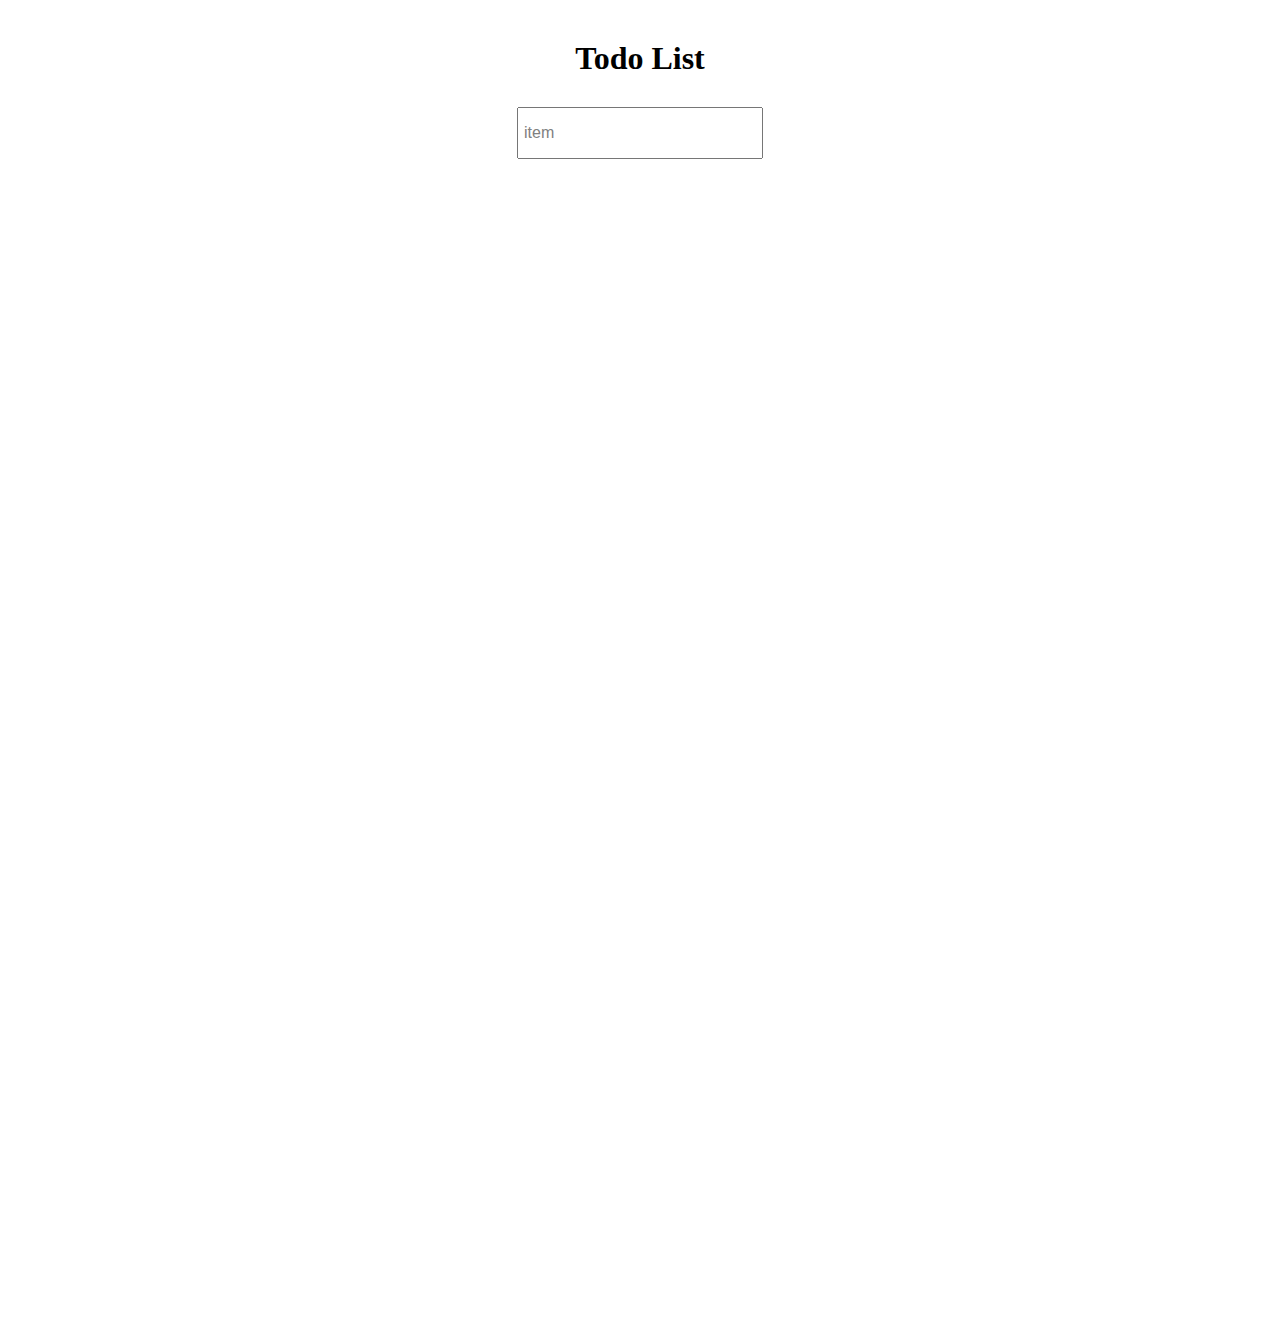
==== To-Do-List/index.html @ c2234b72 "Implement todo list" ====
<!DOCTYPE html>
<html lang="en">
<head>
    <meta charset="UTF-8">
    <meta name="viewport" content="width=device-width, initial-scale=1.0">
    <title>To-Do-List</title>
    <link rel="stylesheet" href="./styles.css">
</head>
<body>
    <div class="container">
        <div class="header">
            <h1>Todo List</h1>
        </div>
        <div>
            <input type="text" value="item" placeholder="item">
        </div>
    </div>
    <script src="./script.js"></script>
</body>
</html>
---- To-Do-List/styles.css ----
* {
    margin: 0;
    padding: 0;
    box-sizing: border-box;
}

.container {
    width: 100vw;
    height: 100vw;
    display: flex;
    flex-direction: column;
    align-items: center;
    gap: 30px;
    margin-top: 40px;
}


/* Utility Classes */
input {
    padding: 15px 30px 15px 5px;
    font-size: medium;
    color: gray;
    margin-bottom: 30px;
}
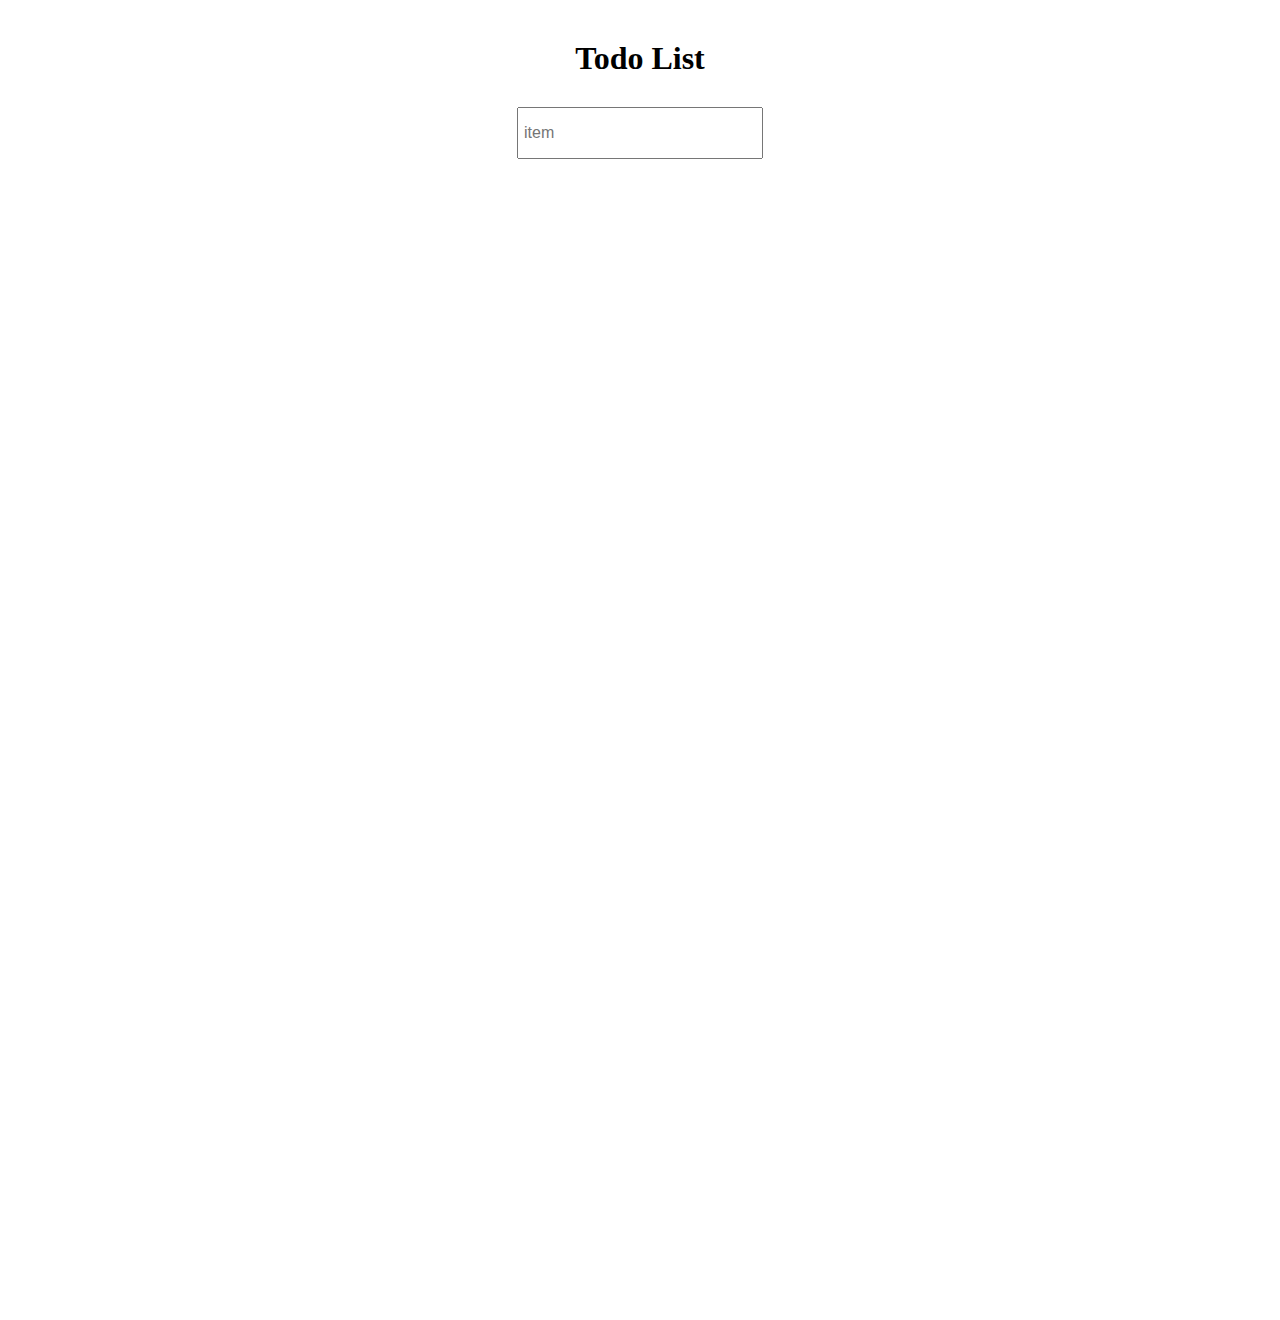
==== commit 157c52b9: "Implement ToDo List" ====
--- a/To-Do-List/index.html
+++ b/To-Do-List/index.html
@@ -4,6 +4,7 @@
     <meta charset="UTF-8">
     <meta name="viewport" content="width=device-width, initial-scale=1.0">
     <title>To-Do-List</title>
+    <link rel="stylesheet" href="https://cdnjs.cloudflare.com/ajax/libs/font-awesome/6.6.0/css/all.min.css">
     <link rel="stylesheet" href="./styles.css">
 </head>
 <body>
@@ -12,8 +13,12 @@
             <h1>Todo List</h1>
         </div>
         <div>
-            <input type="text" value="item" placeholder="item">
+            <input class="main-input" type="text"  placeholder="item">
         </div>
+        <ul>
+            <!-- <li>Task 1</li>
+            <li>Task 2</li> -->
+        </ul>
     </div>
     <script src="./script.js"></script>
 </body>
--- a/To-Do-List/styles.css
+++ b/To-Do-List/styles.css
@@ -19,6 +19,17 @@
 input {
     padding: 15px 30px 15px 5px;
     font-size: medium;
-    color: gray;
+    color: black;
     margin-bottom: 30px;
-}+}
+
+
+ul li{
+    font-size: 25px;
+}
+
+ul .fa-pencil, .fa-floppy-disk, .fa-trash{
+   padding: 20px;
+}
+
+
